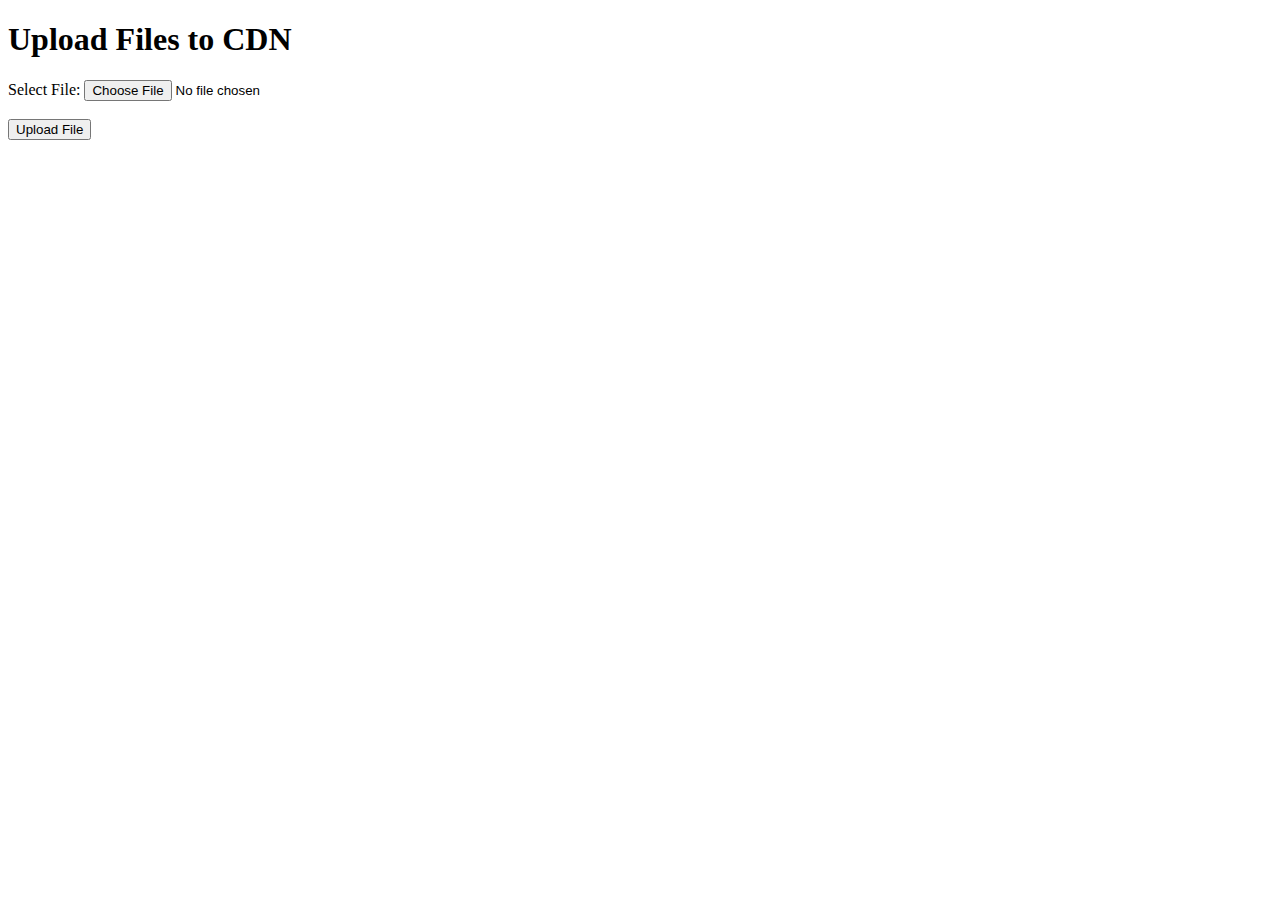
==== Admin.html @ 57a56b62 "upd1806" ====
<!DOCTYPE html>
<html>
<head>
  <title>Upload Files to CDN</title>
</head>
<body>
  <h1>Upload Files to CDN</h1>
  <form id="upload-form">
    <label for="file-input">Select File:</label>
    <input type="file" id="file-input" name="file" required>
    <br><br>
    <button type="submit">Upload File</button>
  </form>
  <p id="status"></p>
  <script src="scriptAdmin.js"></script> 
</body>
</html>
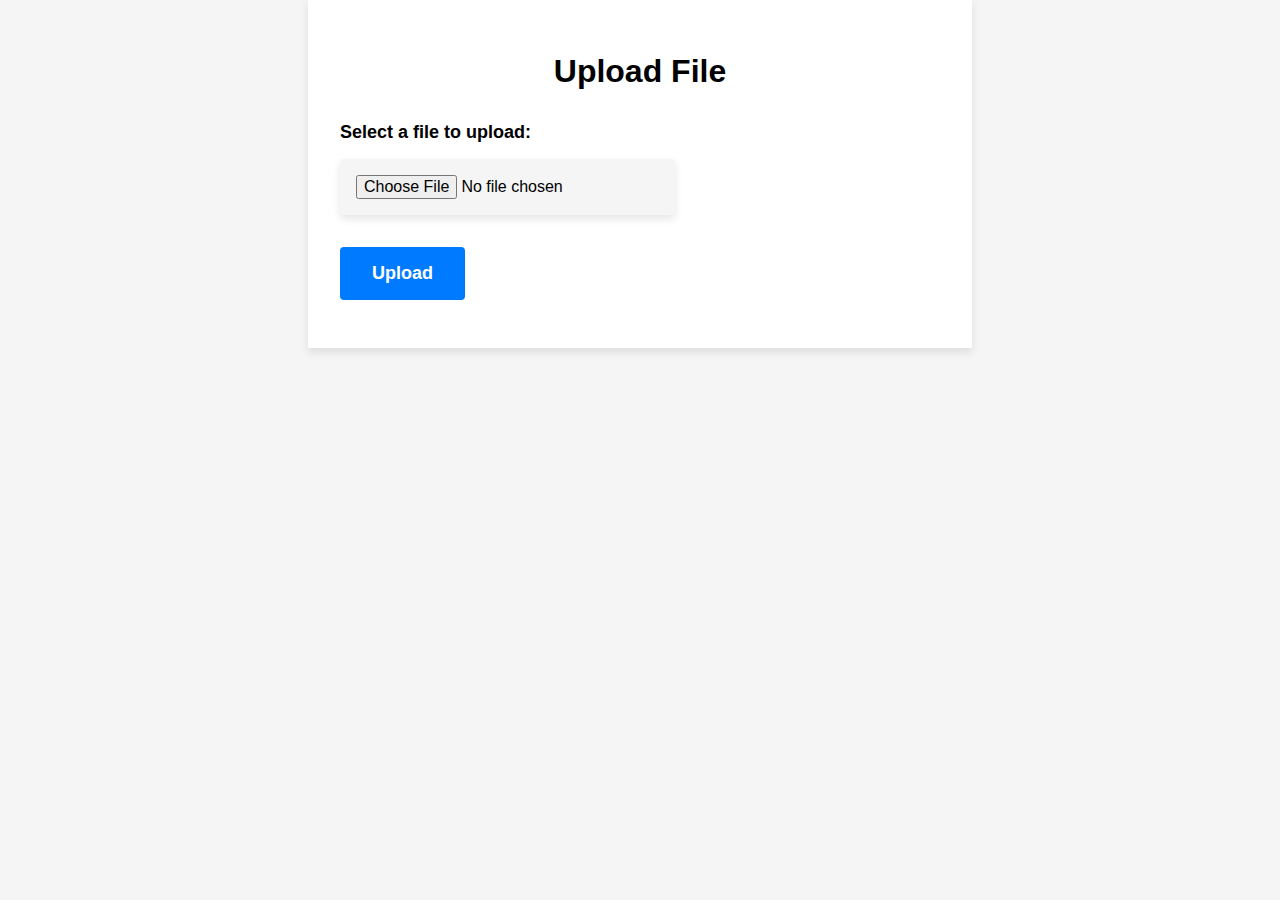
==== commit 5e87401e: "add working uploading page" ====
--- a/Admin.html
+++ b/Admin.html
@@ -1,17 +1,108 @@
 <!DOCTYPE html>
 <html>
 <head>
-  <title>Upload Files to CDN</title>
+  <title>Upload File</title>
+
+  <style>
+    body {
+      font-family: Arial, sans-serif;
+      background-color: #f5f5f5;
+      margin: 0;
+      padding: 0;
+    }
+
+    .container {
+      max-width: 600px;
+      margin: 0 auto;
+      padding: 32px;
+      background-color: #fff;
+      box-shadow: 0 4px 8px rgba(0, 0, 0, 0.1);
+    }
+
+    h1 {
+      font-size: 32px;
+      font-weight: bold;
+      margin-bottom: 32px;
+      text-align: center;
+    }
+
+    label {
+      display: block;
+      margin-bottom: 16px;
+      font-size: 18px;
+      font-weight: bold;
+    }
+
+    input[type="file"] {
+      margin-bottom: 32px;
+      font-size: 16px;
+      padding: 16px;
+      border: none;
+      background-color: #f5f5f5;
+      box-shadow: 0 4px 8px rgba(0, 0, 0, 0.1);
+      border-radius: 4px;
+    }
+
+    button {
+      padding: 16px 32px;
+      background-color: #007bff;
+      border: none;
+      color: #fff;
+      font-size: 18px;
+      font-weight: bold;
+      cursor: pointer;
+      transition: background-color 0.3s ease;
+      border-radius: 4px;
+    }
+
+    button:hover {
+      background-color: #0062cc;
+    }
+
+    #upload-message {
+      display: block;
+      margin-top: 16px;
+      font-size: 18px;
+      font-weight: bold;
+      text-align: center;
+    }
+  </style>
+  <script src="scriptUpload.js"></script>
+  <script>
+    function handleUpload() {
+      const fileInput = document.getElementById('file-input');
+      const file = fileInput.files[0];
+      if (!file) {
+        alert('Please select a file to upload.');
+        return;
+      }
+
+      // Disable the upload button and display a message
+      const uploadButton = document.getElementById('upload-button');
+      const uploadMessage = document.getElementById('upload-message');
+      uploadButton.disabled = true;
+      uploadMessage.textContent = 'Uploading file...';
+
+      // Call the uploadFile function and handle the response
+      uploadFile().then(function() {
+        // Display a success message and re-enable the upload button
+        uploadMessage.textContent = 'File uploaded successfully!';
+        uploadButton.disabled = false;
+      }).catch(function(error) {
+        // Display an error message and re-enable the upload button
+        uploadMessage.textContent = `Error uploading file: ${error.message}`;
+        uploadButton.disabled = false;
+      });
+    }
+  </script>
 </head>
 <body>
-  <h1>Upload Files to CDN</h1>
-  <form id="upload-form">
-    <label for="file-input">Select File:</label>
-    <input type="file" id="file-input" name="file" required>
-    <br><br>
-    <button type="submit">Upload File</button>
-  </form>
-  <p id="status"></p>
-  <script src="scriptAdmin.js"></script> 
+  <div class="container">
+    <h1>Upload File</h1>
+    <label for="file-input">Select a file to upload:</label>
+    <input type="file" id="file-input"><br>
+    <button id="upload-button" onclick="handleUpload()">Upload</button>
+    <span id="upload-message"></span>
+  </div>
 </body>
 </html>
